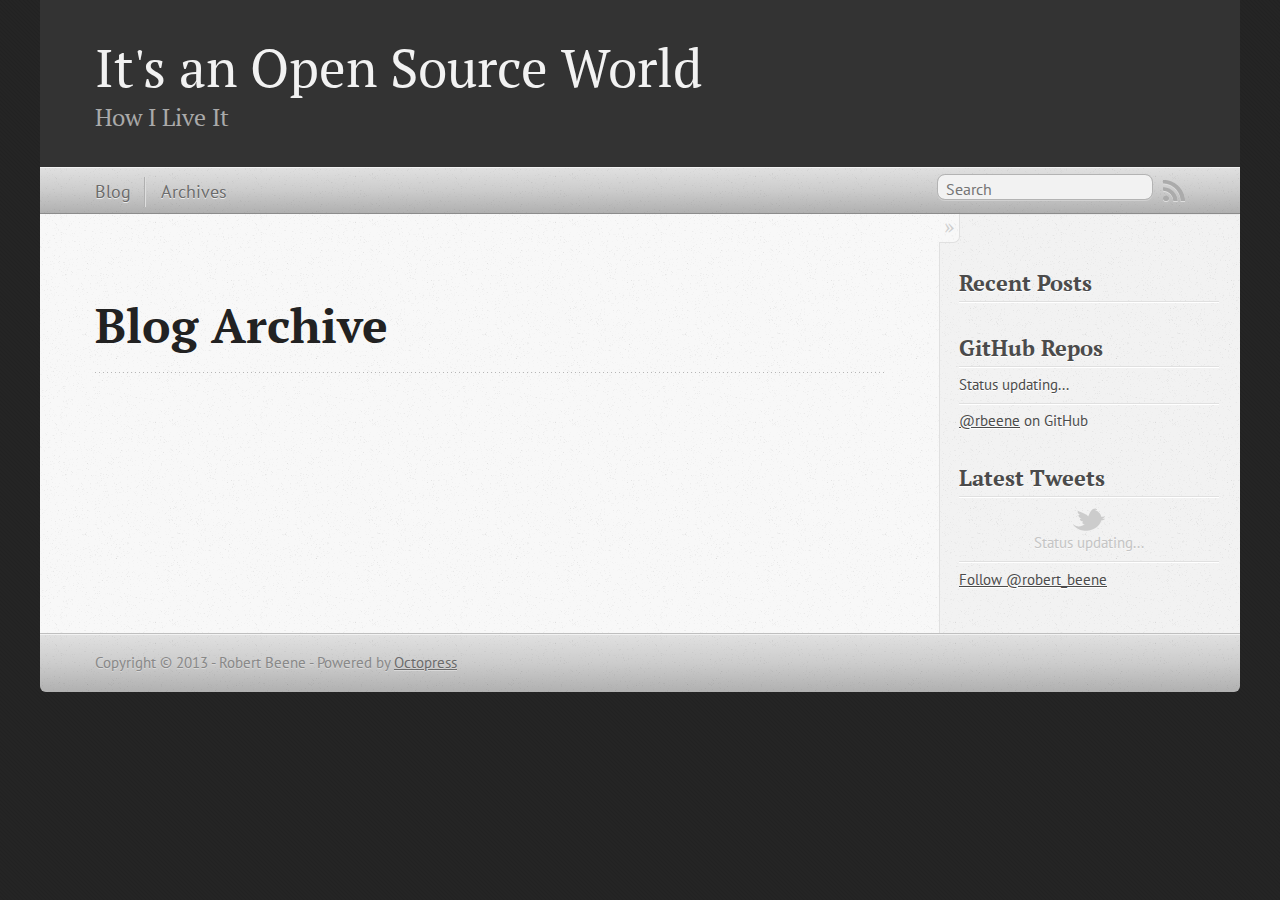
==== blog/archives/index.html @ 88285ac6 "Site updated at 2013-01-13 03:24:24 UTC" ====
<!DOCTYPE html>
<!--[if IEMobile 7 ]><html class="no-js iem7"><![endif]-->
<!--[if lt IE 9]><html class="no-js lte-ie8"><![endif]-->
<!--[if (gt IE 8)|(gt IEMobile 7)|!(IEMobile)|!(IE)]><!--><html class="no-js" lang="en"><!--<![endif]-->
<head>
  <meta charset="utf-8">
  <title>Blog Archive - It's an Open Source World</title>
  <meta name="author" content="Robert Beene">

  
  <meta name="description" content="Blog Archive Recent Posts GitHub Repos Status updating... @rbeene on GitHub $.domReady(function(){ if (!window.jXHR){ var jxhr = document. &hellip;">
  

  <!-- http://t.co/dKP3o1e -->
  <meta name="HandheldFriendly" content="True">
  <meta name="MobileOptimized" content="320">
  <meta name="viewport" content="width=device-width, initial-scale=1">

  
  <link rel="canonical" href="http://rbeene.github.com/blog/archives/">
  <link href="/favicon.png" rel="icon">
  <link href="/stylesheets/screen.css" media="screen, projection" rel="stylesheet" type="text/css">
  <script src="/javascripts/modernizr-2.0.js"></script>
  <script src="/javascripts/ender.js"></script>
  <script src="/javascripts/octopress.js" type="text/javascript"></script>
  <link href="/rbeene/atom.xml" rel="alternate" title="It's an Open Source World" type="application/atom+xml">
  <!--Fonts from Google"s Web font directory at http://google.com/webfonts -->
<link href="http://fonts.googleapis.com/css?family=PT+Serif:regular,italic,bold,bolditalic" rel="stylesheet" type="text/css">
<link href="http://fonts.googleapis.com/css?family=PT+Sans:regular,italic,bold,bolditalic" rel="stylesheet" type="text/css">

  

</head>

<body   >
  <header role="banner"><hgroup>
  <h1><a href="/">It's an Open Source World</a></h1>
  
    <h2>How I Live It</h2>
  
</hgroup>

</header>
  <nav role="navigation"><ul class="subscription" data-subscription="rss">
  <li><a href="/rbeene/atom.xml" rel="subscribe-rss" title="subscribe via RSS">RSS</a></li>
  
</ul>
  
<form action="http://google.com/search" method="get">
  <fieldset role="search">
    <input type="hidden" name="q" value="site:rbeene.github.com" />
    <input class="search" type="text" name="q" results="0" placeholder="Search"/>
  </fieldset>
</form>
  
<ul class="main-navigation">
  <li><a href="/">Blog</a></li>
  <li><a href="/blog/archives">Archives</a></li>
</ul>

</nav>
  <div id="main">
    <div id="content">
      <div>
<article role="article">
  
  <header>
    <h1 class="entry-title">Blog Archive</h1>
    
  </header>
  
  <div id="blog-archives">

</div>

  
</article>

</div>

<aside class="sidebar">
  
    <section>
  <h1>Recent Posts</h1>
  <ul id="recent_posts">
    
  </ul>
</section>

<section>
  <h1>GitHub Repos</h1>
  <ul id="gh_repos">
    <li class="loading">Status updating...</li>
  </ul>
  
  <a href="https://github.com/rbeene">@rbeene</a> on GitHub
  
  <script type="text/javascript">
    $.domReady(function(){
        if (!window.jXHR){
            var jxhr = document.createElement('script');
            jxhr.type = 'text/javascript';
            jxhr.src = '/javascripts/libs/jXHR.js';
            var s = document.getElementsByTagName('script')[0];
            s.parentNode.insertBefore(jxhr, s);
        }

        github.showRepos({
            user: 'rbeene',
            count: 5,
            skip_forks: false,
            target: '#gh_repos'
        });
    });
  </script>
  <script src="/javascripts/github.js" type="text/javascript"> </script>
</section>


<section>
  <h1>Latest Tweets</h1>
  <ul id="tweets">
    <li class="loading">Status updating...</li>
  </ul>
  <script type="text/javascript">
    $.domReady(function(){
      getTwitterFeed("robert_beene", 2, false);
    });
  </script>
  <script src="/javascripts/twitter.js" type="text/javascript"> </script>
  
    <a href="http://twitter.com/robert_beene" class="twitter-follow-button" data-show-count="false">Follow @robert_beene</a>
  
</section>





  
</aside>


    </div>
  </div>
  <footer role="contentinfo"><p>
  Copyright &copy; 2013 - Robert Beene -
  <span class="credit">Powered by <a href="http://octopress.org">Octopress</a></span>
</p>

</footer>
  







  <script type="text/javascript">
    (function(){
      var twitterWidgets = document.createElement('script');
      twitterWidgets.type = 'text/javascript';
      twitterWidgets.async = true;
      twitterWidgets.src = 'http://platform.twitter.com/widgets.js';
      document.getElementsByTagName('head')[0].appendChild(twitterWidgets);
    })();
  </script>





</body>
</html>
---- stylesheets/screen.css ----
html,body,div,span,applet,object,iframe,h1,h2,h3,h4,h5,h6,p,blockquote,pre,a,abbr,acronym,address,big,cite,code,del,dfn,em,img,ins,kbd,q,s,samp,small,strike,strong,sub,sup,tt,var,b,u,i,center,dl,dt,dd,ol,ul,li,fieldset,form,label,legend,table,caption,tbody,tfoot,thead,tr,th,td,article,aside,canvas,details,embed,figure,figcaption,footer,header,hgroup,menu,nav,output,ruby,section,summary,time,mark,audio,video{margin:0;padding:0;border:0;font:inherit;font-size:100%;vertical-align:baseline}html{line-height:1}ol,ul{list-style:none}table{border-collapse:collapse;border-spacing:0}caption,th,td{text-align:left;font-weight:normal;vertical-align:middle}q,blockquote{quotes:none}q:before,q:after,blockquote:before,blockquote:after{content:"";content:none}a img{border:none}article,aside,details,figcaption,figure,footer,header,hgroup,menu,nav,section,summary{display:block}article,aside,details,figcaption,figure,footer,header,hgroup,menu,nav,section,summary{display:block}a{color:#1863a1}a:visited{color:#751590}a:focus{color:#0181eb}a:hover{color:#0181eb}a:active{color:#01579f}aside.sidebar a{color:#1863a1}aside.sidebar a:focus{color:#0181eb}aside.sidebar a:hover{color:#0181eb}aside.sidebar a:active{color:#01579f}a{-webkit-transition:color 0.3s;-moz-transition:color 0.3s;-o-transition:color 0.3s;transition:color 0.3s}html{background:#252525 url('/images/line-tile.png?1358047314') top left}body>div{background:#f2f2f2 url('/images/noise.png?1358047314') top left;border-bottom:1px solid #bfbfbf}body>div>div{background:#f8f8f8 url('/images/noise.png?1358047314') top left;border-right:1px solid #e0e0e0}.heading,body>header h1,h1,h2,h3,h4,h5,h6{font-family:"PT Serif","Georgia","Helvetica Neue",Arial,sans-serif}.sans,body>header h2,article header p.meta,article>footer,#content .blog-index footer,html .gist .gist-file .gist-meta,#blog-archives a.category,#blog-archives time,aside.sidebar section,body>footer{font-family:"PT Sans","Helvetica Neue",Arial,sans-serif}.serif,body,#content .blog-index a[rel=full-article]{font-family:"PT Serif",Georgia,Times,"Times New Roman",serif}.mono,pre,code,tt,p code,li code{font-family:Menlo,Monaco,"Andale Mono","lucida console","Courier New",monospace}body>header h1{font-size:2.2em;font-family:"PT Serif","Georgia","Helvetica Neue",Arial,sans-serif;font-weight:normal;line-height:1.2em;margin-bottom:0.6667em}body>header h2{font-family:"PT Serif","Georgia","Helvetica Neue",Arial,sans-serif}body{line-height:1.5em;color:#222}h1{font-size:2.2em;line-height:1.2em}@media only screen and (min-width: 992px){body{font-size:1.15em}h1{font-size:2.6em;line-height:1.2em}}h1,h2,h3,h4,h5,h6{text-rendering:optimizelegibility;margin-bottom:1em;font-weight:bold}h2,section h1{font-size:1.5em}h3,section h2,section section h1{font-size:1.3em}h4,section h3,section section h2,section section section h1{font-size:1em}h5,section h4,section section h3{font-size:.9em}h6,section h5,section section h4,section section section h3{font-size:.8em}p,blockquote,ul,ol{margin-bottom:1.5em}ul{list-style-type:disc}ul ul{list-style-type:circle;margin-bottom:0px}ul ul ul{list-style-type:square;margin-bottom:0px}ol{list-style-type:decimal}ol ol{list-style-type:lower-alpha;margin-bottom:0px}ol ol ol{list-style-type:lower-roman;margin-bottom:0px}ul,ul ul,ul ol,ol,ol ul,ol ol{margin-left:1.3em}strong{font-weight:bold}em{font-style:italic}sup,sub{font-size:0.8em;position:relative;display:inline-block}sup{top:-0.5em}sub{bottom:-0.5em}q{font-style:italic}q:before{content:"\201C"}q:after{content:"\201D"}em,dfn{font-style:italic}strong,dfn{font-weight:bold}del,s{text-decoration:line-through}abbr,acronym{border-bottom:1px dotted;cursor:help}sub,sup{line-height:0}hr{margin-bottom:0.2em}small{font-size:.8em}big{font-size:1.2em}blockquote{font-style:italic;position:relative;font-size:1.2em;line-height:1.5em;padding-left:1em;border-left:4px solid rgba(170,170,170,0.5)}blockquote cite{font-style:italic}blockquote cite a{color:#aaa !important;word-wrap:break-word}blockquote cite:before{content:'\2014';padding-right:.3em;padding-left:.3em;color:#aaa}@media only screen and (min-width: 992px){blockquote{padding-left:1.5em;border-left-width:4px}}.pullquote-right:before,.pullquote-left:before{padding:0;border:none;content:attr(data-pullquote);float:right;width:45%;margin:.5em 0 1em 1.5em;position:relative;top:7px;font-size:1.4em;line-height:1.45em}.pullquote-left:before{float:left;margin:.5em 1.5em 1em 0}.force-wrap,article a,aside.sidebar a{white-space:-moz-pre-wrap;white-space:-pre-wrap;white-space:-o-pre-wrap;white-space:pre-wrap;word-wrap:break-word}.group,body>header,body>nav,body>footer,body #content>article,body #content>div>article,body #content>div>section,body div.pagination,aside.sidebar,#main,#content,.sidebar{*zoom:1}.group:after,body>header:after,body>nav:after,body>footer:after,body #content>article:after,body #content>div>article:after,body #content>div>section:after,body div.pagination:after,aside.sidebar:after,#main:after,#content:after,.sidebar:after{content:"";display:table;clear:both}body{-webkit-text-size-adjust:none;max-width:1200px;position:relative;margin:0 auto}body>header,body>nav,body>footer,body #content>article,body #content>div>article,body #content>div>section{padding-left:18px;padding-right:18px}@media only screen and (min-width: 480px){body>header,body>nav,body>footer,body #content>article,body #content>div>article,body #content>div>section{padding-left:25px;padding-right:25px}}@media only screen and (min-width: 768px){body>header,body>nav,body>footer,body #content>article,body #content>div>article,body #content>div>section{padding-left:35px;padding-right:35px}}@media only screen and (min-width: 992px){body>header,body>nav,body>footer,body #content>article,body #content>div>article,body #content>div>section{padding-left:55px;padding-right:55px}}body div.pagination{margin-left:18px;margin-right:18px}@media only screen and (min-width: 480px){body div.pagination{margin-left:25px;margin-right:25px}}@media only screen and (min-width: 768px){body div.pagination{margin-left:35px;margin-right:35px}}@media only screen and (min-width: 992px){body div.pagination{margin-left:55px;margin-right:55px}}body>header{font-size:1em;padding-top:1.5em;padding-bottom:1.5em}#content{overflow:hidden}#content>div,#content>article{width:100%}aside.sidebar{float:none;padding:0 18px 1px;background-color:#f7f7f7;border-top:1px solid #e0e0e0}.flex-content,article img,article video,article .flash-video,aside.sidebar img{max-width:100%;height:auto}.basic-alignment.left,article img.left,article video.left,article .left.flash-video,aside.sidebar img.left{float:left;margin-right:1.5em}.basic-alignment.right,article img.right,article video.right,article .right.flash-video,aside.sidebar img.right{float:right;margin-left:1.5em}.basic-alignment.center,article img.center,article video.center,article .center.flash-video,aside.sidebar img.center{display:block;margin:0 auto 1.5em}.basic-alignment.left,article img.left,article video.left,article .left.flash-video,aside.sidebar img.left,.basic-alignment.right,article img.right,article video.right,article .right.flash-video,aside.sidebar img.right{margin-bottom:.8em}.toggle-sidebar,.no-sidebar .toggle-sidebar{display:none}@media only screen and (min-width: 750px){body.sidebar-footer aside.sidebar{float:none;width:auto;clear:left;margin:0;padding:0 35px 1px;background-color:#f7f7f7;border-top:1px solid #eaeaea}body.sidebar-footer aside.sidebar section.odd,body.sidebar-footer aside.sidebar section.even{float:left;width:48%}body.sidebar-footer aside.sidebar section.odd{margin-left:0}body.sidebar-footer aside.sidebar section.even{margin-left:4%}body.sidebar-footer aside.sidebar.thirds section{width:30%;margin-left:5%}body.sidebar-footer aside.sidebar.thirds section.first{margin-left:0;clear:both}}body.sidebar-footer #content{margin-right:0px}body.sidebar-footer .toggle-sidebar{display:none}@media only screen and (min-width: 550px){body>header{font-size:1em}}@media only screen and (min-width: 750px){aside.sidebar{float:none;width:auto;clear:left;margin:0;padding:0 35px 1px;background-color:#f7f7f7;border-top:1px solid #eaeaea}aside.sidebar section.odd,aside.sidebar section.even{float:left;width:48%}aside.sidebar section.odd{margin-left:0}aside.sidebar section.even{margin-left:4%}aside.sidebar.thirds section{width:30%;margin-left:5%}aside.sidebar.thirds section.first{margin-left:0;clear:both}}@media only screen and (min-width: 768px){body{-webkit-text-size-adjust:auto}body>header{font-size:1.2em}#main{padding:0;margin:0 auto}#content{overflow:visible;margin-right:240px;position:relative}.no-sidebar #content{margin-right:0;border-right:0}.collapse-sidebar #content{margin-right:20px}#content>div,#content>article{padding-top:17.5px;padding-bottom:17.5px;float:left}aside.sidebar{width:210px;padding:0 15px 15px;background:none;clear:none;float:left;margin:0 -100% 0 0}aside.sidebar section{width:auto;margin-left:0}aside.sidebar section.odd,aside.sidebar section.even{float:none;width:auto;margin-left:0}.collapse-sidebar aside.sidebar{float:none;width:auto;clear:left;margin:0;padding:0 35px 1px;background-color:#f7f7f7;border-top:1px solid #eaeaea}.collapse-sidebar aside.sidebar section.odd,.collapse-sidebar aside.sidebar section.even{float:left;width:48%}.collapse-sidebar aside.sidebar section.odd{margin-left:0}.collapse-sidebar aside.sidebar section.even{margin-left:4%}.collapse-sidebar aside.sidebar.thirds section{width:30%;margin-left:5%}.collapse-sidebar aside.sidebar.thirds section.first{margin-left:0;clear:both}}@media only screen and (min-width: 992px){body>header{font-size:1.3em}#content{margin-right:300px}#content>div,#content>article{padding-top:27.5px;padding-bottom:27.5px}aside.sidebar{width:260px;padding:1.2em 20px 20px}.collapse-sidebar aside.sidebar{padding-left:55px;padding-right:55px}}@media only screen and (min-width: 768px){ul,ol{margin-left:0}}body>header{background:#333}body>header h1{display:inline-block;margin:0}body>header h1 a,body>header h1 a:visited,body>header h1 a:hover{color:#f2f2f2;text-decoration:none}body>header h2{margin:.2em 0 0;font-size:1em;color:#aaa;font-weight:normal}body>nav{position:relative;background-color:#ccc;background:url('/images/noise.png?1358047314'),-webkit-gradient(linear, 50% 0%, 50% 100%, color-stop(0%, #e0e0e0), color-stop(50%, #cccccc), color-stop(100%, #b0b0b0));background:url('/images/noise.png?1358047314'),-webkit-linear-gradient(#e0e0e0,#cccccc,#b0b0b0);background:url('/images/noise.png?1358047314'),-moz-linear-gradient(#e0e0e0,#cccccc,#b0b0b0);background:url('/images/noise.png?1358047314'),-o-linear-gradient(#e0e0e0,#cccccc,#b0b0b0);background:url('/images/noise.png?1358047314'),linear-gradient(#e0e0e0,#cccccc,#b0b0b0);border-top:1px solid #f2f2f2;border-bottom:1px solid #8c8c8c;padding-top:.35em;padding-bottom:.35em}body>nav form{-webkit-background-clip:padding;-moz-background-clip:padding;background-clip:padding-box;margin:0;padding:0}body>nav form .search{padding:.3em .5em 0;font-size:.85em;font-family:"PT Sans","Helvetica Neue",Arial,sans-serif;line-height:1.1em;width:95%;-webkit-border-radius:0.5em;-moz-border-radius:0.5em;-ms-border-radius:0.5em;-o-border-radius:0.5em;border-radius:0.5em;-webkit-background-clip:padding;-moz-background-clip:padding;background-clip:padding-box;-webkit-box-shadow:#d1d1d1 0 1px;-moz-box-shadow:#d1d1d1 0 1px;box-shadow:#d1d1d1 0 1px;background-color:#f2f2f2;border:1px solid #b3b3b3;color:#888}body>nav form .search:focus{color:#444;border-color:#80b1df;-webkit-box-shadow:#80b1df 0 0 4px,#80b1df 0 0 3px inset;-moz-box-shadow:#80b1df 0 0 4px,#80b1df 0 0 3px inset;box-shadow:#80b1df 0 0 4px,#80b1df 0 0 3px inset;background-color:#fff;outline:none}body>nav fieldset[role=search]{float:right;width:48%}body>nav fieldset.mobile-nav{float:left;width:48%}body>nav fieldset.mobile-nav select{width:100%;font-size:.8em;border:1px solid #888}body>nav ul{display:none}@media only screen and (min-width: 550px){body>nav{font-size:.9em}body>nav ul{margin:0;padding:0;border:0;overflow:hidden;*zoom:1;float:left;display:block;padding-top:.15em}body>nav ul li{list-style-image:none;list-style-type:none;margin-left:0;white-space:nowrap;display:inline;float:left;padding-left:0;padding-right:0}body>nav ul li:first-child,body>nav ul li.first{padding-left:0}body>nav ul li:last-child{padding-right:0}body>nav ul li.last{padding-right:0}body>nav ul.subscription{margin-left:.8em;float:right}body>nav ul.subscription li:last-child a{padding-right:0}body>nav ul li{margin:0}body>nav a{color:#6b6b6b;font-family:"PT Sans","Helvetica Neue",Arial,sans-serif;text-shadow:#ebebeb 0 1px;float:left;text-decoration:none;font-size:1.1em;padding:.1em 0;line-height:1.5em}body>nav a:visited{color:#6b6b6b}body>nav a:hover{color:#2b2b2b}body>nav li+li{border-left:1px solid #b0b0b0;margin-left:.8em}body>nav li+li a{padding-left:.8em;border-left:1px solid #dedede}body>nav form{float:right;text-align:left;padding-left:.8em;width:175px}body>nav form .search{width:93%;font-size:.95em;line-height:1.2em}body>nav ul[data-subscription$=email]+form{width:97px}body>nav ul[data-subscription$=email]+form .search{width:91%}body>nav fieldset.mobile-nav{display:none}body>nav fieldset[role=search]{width:99%}}@media only screen and (min-width: 992px){body>nav form{width:215px}body>nav ul[data-subscription$=email]+form{width:147px}}.no-placeholder body>nav .search{background:#f2f2f2 url('/images/search.png?1358047314') 0.3em 0.25em no-repeat;text-indent:1.3em}@media only screen and (min-width: 550px){.maskImage body>nav ul[data-subscription$=email]+form{width:123px}}@media only screen and (min-width: 992px){.maskImage body>nav ul[data-subscription$=email]+form{width:173px}}.maskImage ul.subscription{position:relative;top:.2em}.maskImage ul.subscription li,.maskImage ul.subscription a{border:0;padding:0}.maskImage a[rel=subscribe-rss]{position:relative;top:0px;text-indent:-999999em;background-color:#dedede;border:0;padding:0}.maskImage a[rel=subscribe-rss],.maskImage a[rel=subscribe-rss]:after{-webkit-mask-image:url('/images/rss.png?1358047314');-moz-mask-image:url('/images/rss.png?1358047314');-ms-mask-image:url('/images/rss.png?1358047314');-o-mask-image:url('/images/rss.png?1358047314');mask-image:url('/images/rss.png?1358047314');-webkit-mask-repeat:no-repeat;-moz-mask-repeat:no-repeat;-ms-mask-repeat:no-repeat;-o-mask-repeat:no-repeat;mask-repeat:no-repeat;width:22px;height:22px}.maskImage a[rel=subscribe-rss]:after{content:"";position:absolute;top:-1px;left:0;background-color:#ababab}.maskImage a[rel=subscribe-rss]:hover:after{background-color:#9e9e9e}.maskImage a[rel=subscribe-email]{position:relative;top:0px;text-indent:-999999em;background-color:#dedede;border:0;padding:0}.maskImage a[rel=subscribe-email],.maskImage a[rel=subscribe-email]:after{-webkit-mask-image:url('/images/email.png?1358047314');-moz-mask-image:url('/images/email.png?1358047314');-ms-mask-image:url('/images/email.png?1358047314');-o-mask-image:url('/images/email.png?1358047314');mask-image:url('/images/email.png?1358047314');-webkit-mask-repeat:no-repeat;-moz-mask-repeat:no-repeat;-ms-mask-repeat:no-repeat;-o-mask-repeat:no-repeat;mask-repeat:no-repeat;width:28px;height:22px}.maskImage a[rel=subscribe-email]:after{content:"";position:absolute;top:-1px;left:0;background-color:#ababab}.maskImage a[rel=subscribe-email]:hover:after{background-color:#9e9e9e}article{padding-top:1em}article header{position:relative;padding-top:2em;padding-bottom:1em;margin-bottom:1em;background:url('[data-uri]') bottom left repeat-x}article header h1{margin:0}article header h1 a{text-decoration:none}article header h1 a:hover{text-decoration:underline}article header p{font-size:.9em;color:#aaa;margin:0}article header p.meta{text-transform:uppercase;position:absolute;top:0}@media only screen and (min-width: 768px){article header{margin-bottom:1.5em;padding-bottom:1em;background:url('[data-uri]') bottom left repeat-x}}article h2{padding-top:0.8em;background:url('[data-uri]') top left repeat-x}.entry-content article h2:first-child,article header+h2{padding-top:0}article h2:first-child,article header+h2{background:none}article .feature{padding-top:.5em;margin-bottom:1em;padding-bottom:1em;background:url('[data-uri]') bottom left repeat-x;font-size:2.0em;font-style:italic;line-height:1.3em}article img,article video,article .flash-video{-webkit-border-radius:0.3em;-moz-border-radius:0.3em;-ms-border-radius:0.3em;-o-border-radius:0.3em;border-radius:0.3em;-webkit-box-shadow:rgba(0,0,0,0.15) 0 1px 4px;-moz-box-shadow:rgba(0,0,0,0.15) 0 1px 4px;box-shadow:rgba(0,0,0,0.15) 0 1px 4px;-webkit-box-sizing:border-box;-moz-box-sizing:border-box;box-sizing:border-box;border:#fff 0.5em solid}article video,article .flash-video{margin:0 auto 1.5em}article video{display:block;width:100%}article .flash-video>div{position:relative;display:block;padding-bottom:56.25%;padding-top:1px;height:0;overflow:hidden}article .flash-video>div iframe,article .flash-video>div object,article .flash-video>div embed{position:absolute;top:0;left:0;width:100%;height:100%}article>footer{padding-bottom:2.5em;margin-top:2em}article>footer p.meta{margin-bottom:.8em;font-size:.85em;clear:both;overflow:hidden}.blog-index article+article{background:url('[data-uri]') top left repeat-x}#content .blog-index{padding-top:0;padding-bottom:0}#content .blog-index article{padding-top:2em}#content .blog-index article header{background:none;padding-bottom:0}#content .blog-index article h1{font-size:2.2em}#content .blog-index article h1 a{color:inherit}#content .blog-index article h1 a:hover{color:#0181eb}#content .blog-index a[rel=full-article]{background:#ebebeb;display:inline-block;padding:.4em .8em;margin-right:.5em;text-decoration:none;color:#666;-webkit-transition:background-color 0.5s;-moz-transition:background-color 0.5s;-o-transition:background-color 0.5s;transition:background-color 0.5s}#content .blog-index a[rel=full-article]:hover{background:#0181eb;text-shadow:none;color:#f8f8f8}#content .blog-index footer{margin-top:1em}.separator,article>footer .byline+time:before,article>footer time+time:before,article>footer .comments:before,article>footer .byline ~ .categories:before{content:"\2022 ";padding:0 .4em 0 .2em;display:inline-block}#content div.pagination{text-align:center;font-size:.95em;position:relative;background:url('[data-uri]') top left repeat-x;padding-top:1.5em;padding-bottom:1.5em}#content div.pagination a{text-decoration:none;color:#aaa}#content div.pagination a.prev{position:absolute;left:0}#content div.pagination a.next{position:absolute;right:0}#content div.pagination a:hover{color:#0181eb}#content div.pagination a[href*=archive]:before,#content div.pagination a[href*=archive]:after{content:'\2014';padding:0 .3em}p.meta+.sharing{padding-top:1em;padding-left:0;background:url('[data-uri]') top left repeat-x}#fb-root{display:none}.highlight,html .gist .gist-file .gist-syntax .gist-highlight{border:1px solid #05232b !important}.highlight table td.code,html .gist .gist-file .gist-syntax .gist-highlight table td.code{width:100%}.highlight .line-numbers,html .gist .gist-file .gist-syntax .highlight .line_numbers{text-align:right;font-size:13px;line-height:1.45em;background:#073642 url('/images/noise.png?1358047314') top left !important;border-right:1px solid #00232c !important;-webkit-box-shadow:#083e4b -1px 0 inset;-moz-box-shadow:#083e4b -1px 0 inset;box-shadow:#083e4b -1px 0 inset;text-shadow:#021014 0 -1px;padding:.8em !important;-webkit-border-radius:0;-moz-border-radius:0;-ms-border-radius:0;-o-border-radius:0;border-radius:0}.highlight .line-numbers span,html .gist .gist-file .gist-syntax .highlight .line_numbers span{color:#586e75 !important}figure.code,.gist-file,pre{-webkit-box-shadow:rgba(0,0,0,0.06) 0 0 10px;-moz-box-shadow:rgba(0,0,0,0.06) 0 0 10px;box-shadow:rgba(0,0,0,0.06) 0 0 10px}figure.code .highlight pre,.gist-file .highlight pre,pre .highlight pre{-webkit-box-shadow:none;-moz-box-shadow:none;box-shadow:none}.gist .highlight *::-moz-selection,figure.code .highlight *::-moz-selection{background:#386774;color:inherit;text-shadow:#002b36 0 1px}.gist .highlight *::-webkit-selection,figure.code .highlight *::-webkit-selection{background:#386774;color:inherit;text-shadow:#002b36 0 1px}.gist .highlight *::selection,figure.code .highlight *::selection{background:#386774;color:inherit;text-shadow:#002b36 0 1px}html .gist .gist-file{margin-bottom:1.8em;position:relative;border:none;padding-top:26px !important}html .gist .gist-file .highlight{margin-bottom:0}html .gist .gist-file .gist-syntax{border-bottom:0 !important;background:none !important}html .gist .gist-file .gist-syntax .gist-highlight{background:#002b36 !important}html .gist .gist-file .gist-syntax .highlight pre{padding:0}html .gist .gist-file .gist-meta{padding:.6em 0.8em;border:1px solid #083e4b !important;color:#586e75;font-size:.7em !important;background:#073642 url('/images/noise.png?1358047314') top left;line-height:1.5em}html .gist .gist-file .gist-meta a{color:#75878b !important;text-decoration:none}html .gist .gist-file .gist-meta a:hover{text-decoration:underline}html .gist .gist-file .gist-meta a:hover{color:#93a1a1 !important}html .gist .gist-file .gist-meta a[href*='#file']{position:absolute;top:0;left:0;right:-10px;color:#474747 !important}html .gist .gist-file .gist-meta a[href*='#file']:hover{color:#1863a1 !important}html .gist .gist-file .gist-meta a[href*=raw]{top:.4em}pre{background:#002b36 url('/images/noise.png?1358047314') top left;-webkit-border-radius:0.4em;-moz-border-radius:0.4em;-ms-border-radius:0.4em;-o-border-radius:0.4em;border-radius:0.4em;border:1px solid #05232b;line-height:1.45em;font-size:13px;margin-bottom:2.1em;padding:.8em 1em;color:#93a1a1;overflow:auto}h3.filename+pre{-moz-border-radius-topleft:0px;-webkit-border-top-left-radius:0px;border-top-left-radius:0px;-moz-border-radius-topright:0px;-webkit-border-top-right-radius:0px;border-top-right-radius:0px}p code,li code{display:inline-block;white-space:no-wrap;background:#fff;font-size:.8em;line-height:1.5em;color:#555;border:1px solid #ddd;-webkit-border-radius:0.4em;-moz-border-radius:0.4em;-ms-border-radius:0.4em;-o-border-radius:0.4em;border-radius:0.4em;padding:0 .3em;margin:-1px 0}p pre code,li pre code{font-size:1em !important;background:none;border:none}.pre-code,html .gist .gist-file .gist-syntax .highlight pre,.highlight code{font-family:Menlo,Monaco,"Andale Mono","lucida console","Courier New",monospace !important;overflow:scroll;overflow-y:hidden;display:block;padding:.8em;overflow-x:auto;line-height:1.45em;background:#002b36 url('/images/noise.png?1358047314') top left !important;color:#93a1a1 !important}.pre-code span,html .gist .gist-file .gist-syntax .highlight pre span,.highlight code span{color:#93a1a1 !important}.pre-code span,html .gist .gist-file .gist-syntax .highlight pre span,.highlight code span{font-style:normal !important;font-weight:normal !important}.pre-code .c,html .gist .gist-file .gist-syntax .highlight pre .c,.highlight code .c{color:#586e75 !important;font-style:italic !important}.pre-code .cm,html .gist .gist-file .gist-syntax .highlight pre .cm,.highlight code .cm{color:#586e75 !important;font-style:italic !important}.pre-code .cp,html .gist .gist-file .gist-syntax .highlight pre .cp,.highlight code .cp{color:#586e75 !important;font-style:italic !important}.pre-code .c1,html .gist .gist-file .gist-syntax .highlight pre .c1,.highlight code .c1{color:#586e75 !important;font-style:italic !important}.pre-code .cs,html .gist .gist-file .gist-syntax .highlight pre .cs,.highlight code .cs{color:#586e75 !important;font-weight:bold !important;font-style:italic !important}.pre-code .err,html .gist .gist-file .gist-syntax .highlight pre .err,.highlight code .err{color:#dc322f !important;background:none !important}.pre-code .k,html .gist .gist-file .gist-syntax .highlight pre .k,.highlight code .k{color:#cb4b16 !important}.pre-code .o,html .gist .gist-file .gist-syntax .highlight pre .o,.highlight code .o{color:#93a1a1 !important;font-weight:bold !important}.pre-code .p,html .gist .gist-file .gist-syntax .highlight pre .p,.highlight code .p{color:#93a1a1 !important}.pre-code .ow,html .gist .gist-file .gist-syntax .highlight pre .ow,.highlight code .ow{color:#2aa198 !important;font-weight:bold !important}.pre-code .gd,html .gist .gist-file .gist-syntax .highlight pre .gd,.highlight code .gd{color:#93a1a1 !important;background-color:#372c34 !important;display:inline-block}.pre-code .gd .x,html .gist .gist-file .gist-syntax .highlight pre .gd .x,.highlight code .gd .x{color:#93a1a1 !important;background-color:#4d2d33 !important;display:inline-block}.pre-code .ge,html .gist .gist-file .gist-syntax .highlight pre .ge,.highlight code .ge{color:#93a1a1 !important;font-style:italic !important}.pre-code .gh,html .gist .gist-file .gist-syntax .highlight pre .gh,.highlight code .gh{color:#586e75 !important}.pre-code .gi,html .gist .gist-file .gist-syntax .highlight pre .gi,.highlight code .gi{color:#93a1a1 !important;background-color:#1a412b !important;display:inline-block}.pre-code .gi .x,html .gist .gist-file .gist-syntax .highlight pre .gi .x,.highlight code .gi .x{color:#93a1a1 !important;background-color:#355720 !important;display:inline-block}.pre-code .gs,html .gist .gist-file .gist-syntax .highlight pre .gs,.highlight code .gs{color:#93a1a1 !important;font-weight:bold !important}.pre-code .gu,html .gist .gist-file .gist-syntax .highlight pre .gu,.highlight code .gu{color:#6c71c4 !important}.pre-code .kc,html .gist .gist-file .gist-syntax .highlight pre .kc,.highlight code .kc{color:#859900 !important;font-weight:bold !important}.pre-code .kd,html .gist .gist-file .gist-syntax .highlight pre .kd,.highlight code .kd{color:#268bd2 !important}.pre-code .kp,html .gist .gist-file .gist-syntax .highlight pre .kp,.highlight code .kp{color:#cb4b16 !important;font-weight:bold !important}.pre-code .kr,html .gist .gist-file .gist-syntax .highlight pre .kr,.highlight code .kr{color:#d33682 !important;font-weight:bold !important}.pre-code .kt,html .gist .gist-file .gist-syntax .highlight pre .kt,.highlight code .kt{color:#2aa198 !important}.pre-code .n,html .gist .gist-file .gist-syntax .highlight pre .n,.highlight code .n{color:#268bd2 !important}.pre-code .na,html .gist .gist-file .gist-syntax .highlight pre .na,.highlight code .na{color:#268bd2 !important}.pre-code .nb,html .gist .gist-file .gist-syntax .highlight pre .nb,.highlight code .nb{color:#859900 !important}.pre-code .nc,html .gist .gist-file .gist-syntax .highlight pre .nc,.highlight code .nc{color:#d33682 !important}.pre-code .no,html .gist .gist-file .gist-syntax .highlight pre .no,.highlight code .no{color:#b58900 !important}.pre-code .nl,html .gist .gist-file .gist-syntax .highlight pre .nl,.highlight code .nl{color:#859900 !important}.pre-code .ne,html .gist .gist-file .gist-syntax .highlight pre .ne,.highlight code .ne{color:#268bd2 !important;font-weight:bold !important}.pre-code .nf,html .gist .gist-file .gist-syntax .highlight pre .nf,.highlight code .nf{color:#268bd2 !important;font-weight:bold !important}.pre-code .nn,html .gist .gist-file .gist-syntax .highlight pre .nn,.highlight code .nn{color:#b58900 !important}.pre-code .nt,html .gist .gist-file .gist-syntax .highlight pre .nt,.highlight code .nt{color:#268bd2 !important;font-weight:bold !important}.pre-code .nx,html .gist .gist-file .gist-syntax .highlight pre .nx,.highlight code .nx{color:#b58900 !important}.pre-code .vg,html .gist .gist-file .gist-syntax .highlight pre .vg,.highlight code .vg{color:#268bd2 !important}.pre-code .vi,html .gist .gist-file .gist-syntax .highlight pre .vi,.highlight code .vi{color:#268bd2 !important}.pre-code .nv,html .gist .gist-file .gist-syntax .highlight pre .nv,.highlight code .nv{color:#268bd2 !important}.pre-code .mf,html .gist .gist-file .gist-syntax .highlight pre .mf,.highlight code .mf{color:#2aa198 !important}.pre-code .m,html .gist .gist-file .gist-syntax .highlight pre .m,.highlight code .m{color:#2aa198 !important}.pre-code .mh,html .gist .gist-file .gist-syntax .highlight pre .mh,.highlight code .mh{color:#2aa198 !important}.pre-code .mi,html .gist .gist-file .gist-syntax .highlight pre .mi,.highlight code .mi{color:#2aa198 !important}.pre-code .s,html .gist .gist-file .gist-syntax .highlight pre .s,.highlight code .s{color:#2aa198 !important}.pre-code .sd,html .gist .gist-file .gist-syntax .highlight pre .sd,.highlight code .sd{color:#2aa198 !important}.pre-code .s2,html .gist .gist-file .gist-syntax .highlight pre .s2,.highlight code .s2{color:#2aa198 !important}.pre-code .se,html .gist .gist-file .gist-syntax .highlight pre .se,.highlight code .se{color:#dc322f !important}.pre-code .si,html .gist .gist-file .gist-syntax .highlight pre .si,.highlight code .si{color:#268bd2 !important}.pre-code .sr,html .gist .gist-file .gist-syntax .highlight pre .sr,.highlight code .sr{color:#2aa198 !important}.pre-code .s1,html .gist .gist-file .gist-syntax .highlight pre .s1,.highlight code .s1{color:#2aa198 !important}.pre-code div .gd,html .gist .gist-file .gist-syntax .highlight pre div .gd,.highlight code div .gd,.pre-code div .gd .x,html .gist .gist-file .gist-syntax .highlight pre div .gd .x,.highlight code div .gd .x,.pre-code div .gi,html .gist .gist-file .gist-syntax .highlight pre div .gi,.highlight code div .gi,.pre-code div .gi .x,html .gist .gist-file .gist-syntax .highlight pre div .gi .x,.highlight code div .gi .x{display:inline-block;width:100%}.highlight,.gist-highlight{margin-bottom:1.8em;background:#002b36;overflow-y:hidden;overflow-x:auto}.highlight pre,.gist-highlight pre{background:none;-webkit-border-radius:0px;-moz-border-radius:0px;-ms-border-radius:0px;-o-border-radius:0px;border-radius:0px;border:none;padding:0;margin-bottom:0}pre::-webkit-scrollbar,.highlight::-webkit-scrollbar,.gist-highlight::-webkit-scrollbar{height:.5em;background:rgba(255,255,255,0.15)}pre::-webkit-scrollbar-thumb:horizontal,.highlight::-webkit-scrollbar-thumb:horizontal,.gist-highlight::-webkit-scrollbar-thumb:horizontal{background:rgba(255,255,255,0.2);-webkit-border-radius:4px;border-radius:4px}.highlight code{background:#000}figure.code{background:none;padding:0;border:0;margin-bottom:1.5em}figure.code pre{margin-bottom:0}figure.code figcaption{position:relative}figure.code .highlight{margin-bottom:0}.code-title,html .gist .gist-file .gist-meta a[href*='#file'],h3.filename,figure.code figcaption{text-align:center;font-size:13px;line-height:2em;text-shadow:#cbcccc 0 1px 0;color:#474747;font-weight:normal;margin-bottom:0;-moz-border-radius-topleft:5px;-webkit-border-top-left-radius:5px;border-top-left-radius:5px;-moz-border-radius-topright:5px;-webkit-border-top-right-radius:5px;border-top-right-radius:5px;font-family:"Helvetica Neue", Arial, "Lucida Grande", "Lucida Sans Unicode", Lucida, sans-serif;background:#aaa url('/images/code_bg.png?1358047314') top repeat-x;border:1px solid #565656;border-top-color:#cbcbcb;border-left-color:#a5a5a5;border-right-color:#a5a5a5;border-bottom:0}.download-source,html .gist .gist-file .gist-meta a[href*=raw],figure.code figcaption a{position:absolute;right:.8em;text-decoration:none;color:#666 !important;z-index:1;font-size:13px;text-shadow:#cbcccc 0 1px 0;padding-left:3em}.download-source:hover,html .gist .gist-file .gist-meta a[href*=raw]:hover,figure.code figcaption a:hover{text-decoration:underline}#archive #content>div,#archive #content>div>article{padding-top:0}#blog-archives{color:#aaa}#blog-archives article{padding:1em 0 1em;position:relative;background:url('[data-uri]') bottom left repeat-x}#blog-archives article:last-child{background:none}#blog-archives article footer{padding:0;margin:0}#blog-archives h1{color:#222;margin-bottom:.3em}#blog-archives h2{display:none}#blog-archives h1{font-size:1.5em}#blog-archives h1 a{text-decoration:none;color:inherit;font-weight:normal;display:inline-block}#blog-archives h1 a:hover{text-decoration:underline}#blog-archives h1 a:hover{color:#0181eb}#blog-archives a.category,#blog-archives time{color:#aaa}#blog-archives .entry-content{display:none}#blog-archives time{font-size:.9em;line-height:1.2em}#blog-archives time .month,#blog-archives time .day{display:inline-block}#blog-archives time .month{text-transform:uppercase}#blog-archives p{margin-bottom:1em}#blog-archives a,#blog-archives .entry-content a{color:inherit}#blog-archives a:hover,#blog-archives .entry-content a:hover{color:#0181eb}#blog-archives a:hover{color:#0181eb}@media only screen and (min-width: 550px){#blog-archives article{margin-left:5em}#blog-archives h2{margin-bottom:.3em;font-weight:normal;display:inline-block;position:relative;top:-1px;float:left}#blog-archives h2:first-child{padding-top:.75em}#blog-archives time{position:absolute;text-align:right;left:0em;top:1.8em}#blog-archives .year{display:none}#blog-archives article{padding-left:4.5em;padding-bottom:.7em}#blog-archives a.category{line-height:1.1em}}#content>.category article{margin-left:0;padding-left:6.8em}#content>.category .year{display:inline}.side-shadow-border,aside.sidebar section h1,aside.sidebar li{-webkit-box-shadow:#fff 0 1px;-moz-box-shadow:#fff 0 1px;box-shadow:#fff 0 1px}aside.sidebar{overflow:hidden;color:#4b4b4b;text-shadow:#fff 0 1px}aside.sidebar section{font-size:.8em;line-height:1.4em;margin-bottom:1.5em}aside.sidebar section h1{margin:1.5em 0 0;padding-bottom:.2em;border-bottom:1px solid #e0e0e0}aside.sidebar section h1+p{padding-top:.4em}aside.sidebar img{-webkit-border-radius:0.3em;-moz-border-radius:0.3em;-ms-border-radius:0.3em;-o-border-radius:0.3em;border-radius:0.3em;-webkit-box-shadow:rgba(0,0,0,0.15) 0 1px 4px;-moz-box-shadow:rgba(0,0,0,0.15) 0 1px 4px;box-shadow:rgba(0,0,0,0.15) 0 1px 4px;-webkit-box-sizing:border-box;-moz-box-sizing:border-box;box-sizing:border-box;border:#fff 0.3em solid}aside.sidebar ul{margin-bottom:0.5em;margin-left:0}aside.sidebar li{list-style:none;padding:.5em 0;margin:0;border-bottom:1px solid #e0e0e0}aside.sidebar li p:last-child{margin-bottom:0}aside.sidebar a{color:inherit;-webkit-transition:color 0.5s;-moz-transition:color 0.5s;-o-transition:color 0.5s;transition:color 0.5s}aside.sidebar:hover a{color:#1863a1}aside.sidebar:hover a:hover{color:#0181eb}.aside-alt-link,#tweets a[href*='twitter.com/search'],#pinboard_linkroll .pin-tag{color:#7e7e7e}.aside-alt-link:hover,#tweets a[href*='twitter.com/search']:hover,#pinboard_linkroll .pin-tag:hover{color:#0181eb}@media only screen and (min-width: 768px){.toggle-sidebar{outline:none;position:absolute;right:-10px;top:0;bottom:0;display:inline-block;text-decoration:none;color:#cecece;width:9px;cursor:pointer}.toggle-sidebar:hover{background:#e9e9e9;background:-webkit-gradient(linear, 0% 50%, 100% 50%, color-stop(0%, rgba(224,224,224,0.5)), color-stop(100%, rgba(224,224,224,0)));background:-webkit-linear-gradient(left, rgba(224,224,224,0.5),rgba(224,224,224,0));background:-moz-linear-gradient(left, rgba(224,224,224,0.5),rgba(224,224,224,0));background:-o-linear-gradient(left, rgba(224,224,224,0.5),rgba(224,224,224,0));background:linear-gradient(left, rgba(224,224,224,0.5),rgba(224,224,224,0))}.toggle-sidebar:after{position:absolute;right:-11px;top:0;width:20px;font-size:1.2em;line-height:1.1em;padding-bottom:.15em;-moz-border-radius-bottomright:0.3em;-webkit-border-bottom-right-radius:0.3em;border-bottom-right-radius:0.3em;text-align:center;background:#f8f8f8 url('/images/noise.png?1358047314') top left;border-bottom:1px solid #e0e0e0;border-right:1px solid #e0e0e0;content:"\00BB";text-indent:-1px}.collapse-sidebar .toggle-sidebar{text-indent:0px;right:-20px;width:19px}.collapse-sidebar .toggle-sidebar:hover{background:#e9e9e9}.collapse-sidebar .toggle-sidebar:after{border-left:1px solid #e0e0e0;text-shadow:#fff 0 1px;content:"\00AB";left:0px;right:0;text-align:center;text-indent:0;border:0;border-right-width:0;background:none}}#tweets .loading{background:url('[data-uri]') no-repeat center 0.5em;color:#c4c4c4;text-shadow:#f8f8f8 0 1px;text-align:center;padding:2.5em 0 .5em}#tweets .loading.error{background:url('[data-uri]') no-repeat center 0.5em}#tweets p{position:relative;padding-right:1em}#tweets a[href*=status]:first-child{color:#a4a4a4;float:right;padding:0 0 .1em 1em;position:relative;right:-1.3em;text-shadow:#fff 0 1px;font-size:.7em;text-decoration:none}#tweets a[href*=status]:first-child span{font-size:1.5em}#tweets a[href*=status]:first-child:hover{color:#0181eb;text-decoration:none}#tweets a[href*='twitter.com/search']{text-decoration:none}#tweets a[href*='twitter.com/search']:hover{text-decoration:underline}.googleplus h1{-moz-box-shadow:none !important;-webkit-box-shadow:none !important;-o-box-shadow:none !important;box-shadow:none !important;border-bottom:0px none !important}.googleplus a{text-decoration:none;white-space:normal !important;line-height:32px}.googleplus a img{float:left;margin-right:0.5em;border:0 none}.googleplus-hidden{position:absolute;top:-1000em;left:-1000em}#pinboard_linkroll .pin-title,#pinboard_linkroll .pin-description{display:block;margin-bottom:.5em}#pinboard_linkroll .pin-tag{text-decoration:none}#pinboard_linkroll .pin-tag:hover{text-decoration:underline}#pinboard_linkroll .pin-tag:after{content:','}#pinboard_linkroll .pin-tag:last-child:after{content:''}.delicious-posts a.delicious-link{margin-bottom:.5em;display:block}.delicious-posts p{font-size:1em}body>footer{font-size:.8em;color:#888;text-shadow:#d9d9d9 0 1px;background-color:#ccc;background:url('/images/noise.png?1358047314'),-webkit-gradient(linear, 50% 0%, 50% 100%, color-stop(0%, #e0e0e0), color-stop(50%, #cccccc), color-stop(100%, #b0b0b0));background:url('/images/noise.png?1358047314'),-webkit-linear-gradient(#e0e0e0,#cccccc,#b0b0b0);background:url('/images/noise.png?1358047314'),-moz-linear-gradient(#e0e0e0,#cccccc,#b0b0b0);background:url('/images/noise.png?1358047314'),-o-linear-gradient(#e0e0e0,#cccccc,#b0b0b0);background:url('/images/noise.png?1358047314'),linear-gradient(#e0e0e0,#cccccc,#b0b0b0);border-top:1px solid #f2f2f2;position:relative;padding-top:1em;padding-bottom:1em;margin-bottom:3em;-moz-border-radius-bottomleft:0.4em;-webkit-border-bottom-left-radius:0.4em;border-bottom-left-radius:0.4em;-moz-border-radius-bottomright:0.4em;-webkit-border-bottom-right-radius:0.4em;border-bottom-right-radius:0.4em;z-index:1}body>footer a{color:#6b6b6b}body>footer a:visited{color:#6b6b6b}body>footer a:hover{color:#484848}body>footer p:last-child{margin-bottom:0}
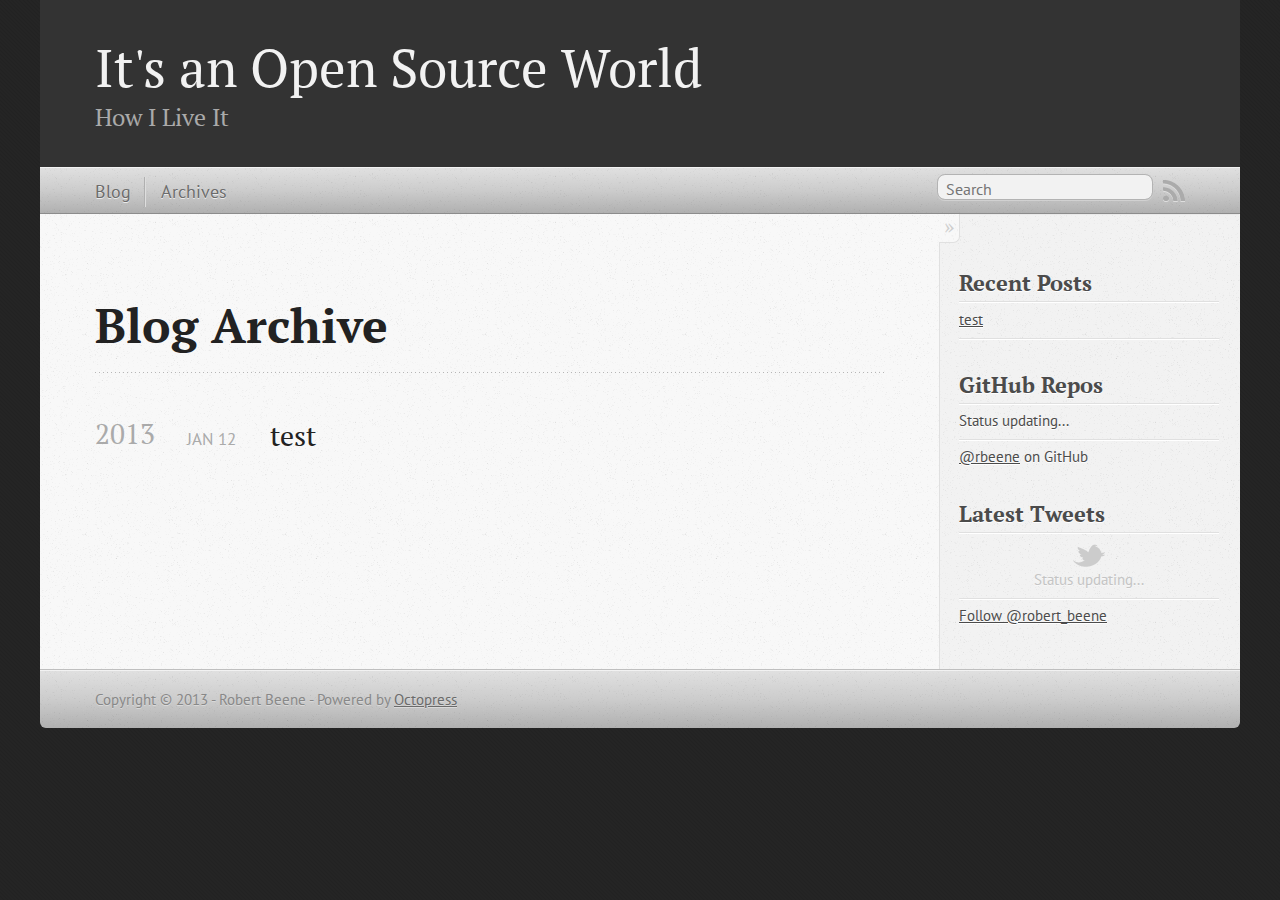
==== commit 136d6b38: "Site updated at 2013-01-13 14:24:29 UTC" ====
--- a/blog/archives/index.html
+++ b/blog/archives/index.html
@@ -9,7 +9,8 @@
   <meta name="author" content="Robert Beene">
 
   
-  <meta name="description" content="Blog Archive Recent Posts GitHub Repos Status updating... @rbeene on GitHub $.domReady(function(){ if (!window.jXHR){ var jxhr = document. &hellip;">
+  <meta name="description" content="Blog Archive 2013 test
+Jan 12 2013 Recent Posts test GitHub Repos Status updating... @rbeene on GitHub $.domReady(function(){ if (!window.jXHR){ var &hellip;">
   
 
   <!-- http://t.co/dKP3o1e -->
@@ -72,6 +73,19 @@
   
   <div id="blog-archives">
 
+
+
+  
+  <h2>2013</h2>
+
+<article>
+  
+<h1><a href="/blog/2013/01/12/test/">test</a></h1>
+<time datetime="2013-01-12T22:31:00-05:00" pubdate><span class='month'>Jan</span> <span class='day'>12</span> <span class='year'>2013</span></time>
+
+
+</article>
+
 </div>
 
   
@@ -84,6 +98,10 @@
     <section>
   <h1>Recent Posts</h1>
   <ul id="recent_posts">
+    
+      <li class="post">
+        <a href="/blog/2013/01/12/test/">test</a>
+      </li>
     
   </ul>
 </section>
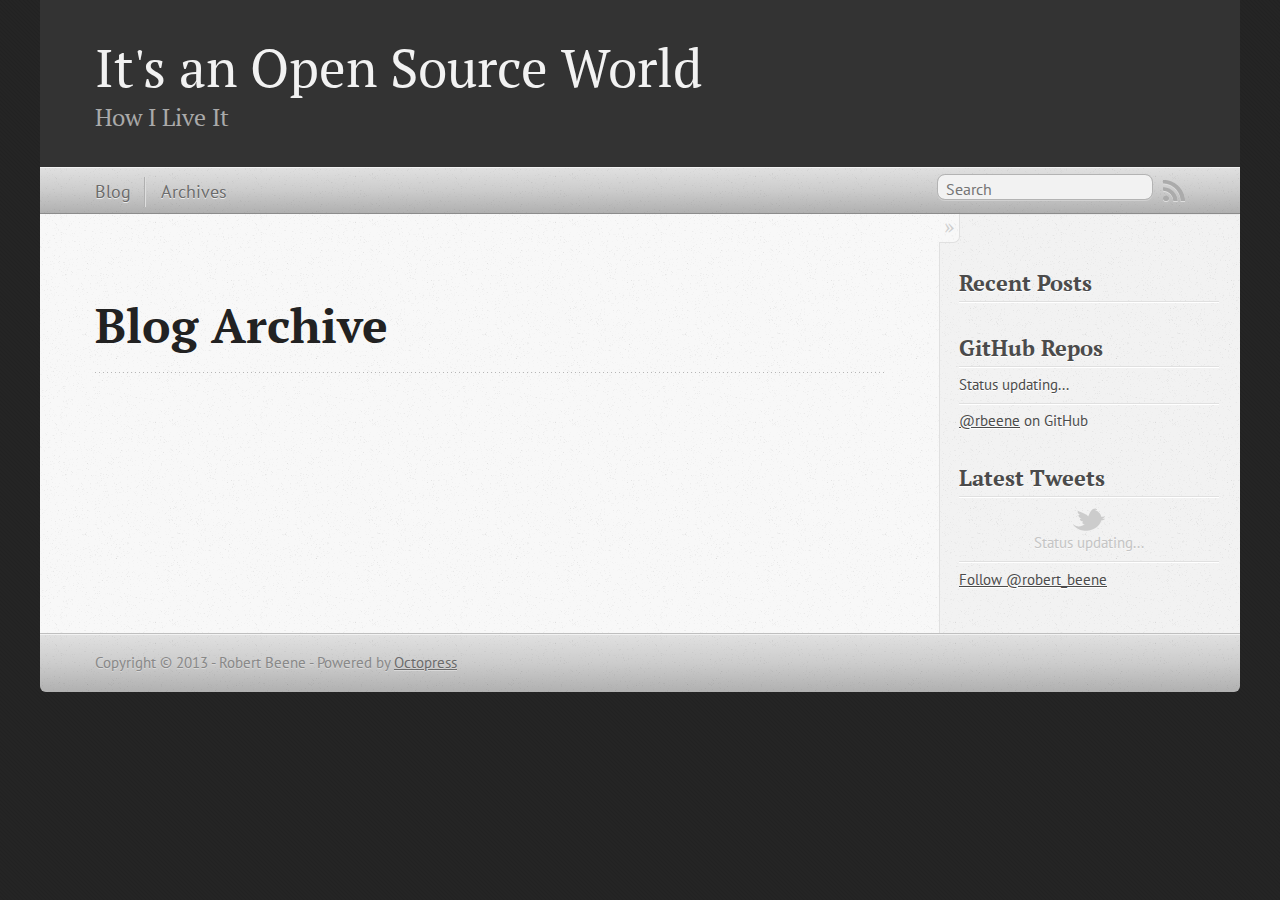
==== commit 84bf71ac: "Site updated at 2013-01-13 14:46:58 UTC" ====
--- a/blog/archives/index.html
+++ b/blog/archives/index.html
@@ -9,8 +9,7 @@
   <meta name="author" content="Robert Beene">
 
   
-  <meta name="description" content="Blog Archive 2013 test
-Jan 12 2013 Recent Posts test GitHub Repos Status updating... @rbeene on GitHub $.domReady(function(){ if (!window.jXHR){ var &hellip;">
+  <meta name="description" content="Blog Archive Recent Posts GitHub Repos Status updating... @rbeene on GitHub $.domReady(function(){ if (!window.jXHR){ var jxhr = document. &hellip;">
   
 
   <!-- http://t.co/dKP3o1e -->
@@ -73,19 +72,6 @@
   
   <div id="blog-archives">
 
-
-
-  
-  <h2>2013</h2>
-
-<article>
-  
-<h1><a href="/blog/2013/01/12/test/">test</a></h1>
-<time datetime="2013-01-12T22:31:00-05:00" pubdate><span class='month'>Jan</span> <span class='day'>12</span> <span class='year'>2013</span></time>
-
-
-</article>
-
 </div>
 
   
@@ -98,10 +84,6 @@
     <section>
   <h1>Recent Posts</h1>
   <ul id="recent_posts">
-    
-      <li class="post">
-        <a href="/blog/2013/01/12/test/">test</a>
-      </li>
     
   </ul>
 </section>
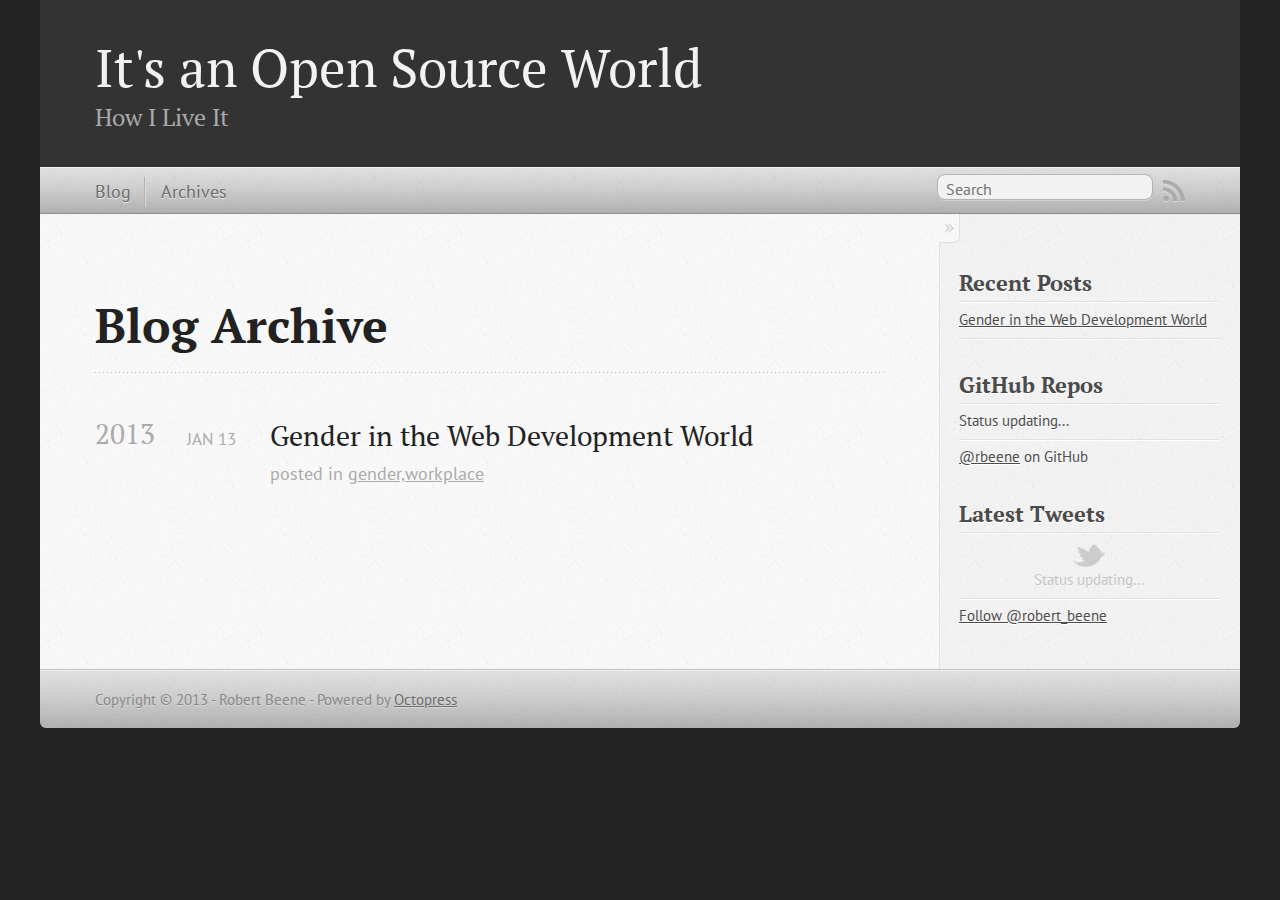
==== commit b48ff777: "Site updated at 2013-01-13 23:03:29 UTC" ====
--- a/blog/archives/index.html
+++ b/blog/archives/index.html
@@ -9,7 +9,8 @@
   <meta name="author" content="Robert Beene">
 
   
-  <meta name="description" content="Blog Archive Recent Posts GitHub Repos Status updating... @rbeene on GitHub $.domReady(function(){ if (!window.jXHR){ var jxhr = document. &hellip;">
+  <meta name="description" content="Blog Archive 2013 Gender in the Web Development World
+Jan 13 2013 posted in gender,workplace Recent Posts Gender in the Web Development World GitHub &hellip;">
   
 
   <!-- http://t.co/dKP3o1e -->
@@ -18,7 +19,7 @@
   <meta name="viewport" content="width=device-width, initial-scale=1">
 
   
-  <link rel="canonical" href="http://rbeene.github.com/blog/archives/">
+  <link rel="canonical" href="http://robertbeene.com/blog/archives/">
   <link href="/favicon.png" rel="icon">
   <link href="/stylesheets/screen.css" media="screen, projection" rel="stylesheet" type="text/css">
   <script src="/javascripts/modernizr-2.0.js"></script>
@@ -30,6 +31,18 @@
 <link href="http://fonts.googleapis.com/css?family=PT+Sans:regular,italic,bold,bolditalic" rel="stylesheet" type="text/css">
 
   
+  <script type="text/javascript">
+    var _gaq = _gaq || [];
+    _gaq.push(['_setAccount', 'UA-37634648-1']);
+    _gaq.push(['_trackPageview']);
+
+    (function() {
+      var ga = document.createElement('script'); ga.type = 'text/javascript'; ga.async = true;
+      ga.src = ('https:' == document.location.protocol ? 'https://ssl' : 'http://www') + '.google-analytics.com/ga.js';
+      var s = document.getElementsByTagName('script')[0]; s.parentNode.insertBefore(ga, s);
+    })();
+  </script>
+
 
 </head>
 
@@ -49,7 +62,7 @@
   
 <form action="http://google.com/search" method="get">
   <fieldset role="search">
-    <input type="hidden" name="q" value="site:rbeene.github.com" />
+    <input type="hidden" name="q" value="site:robertbeene.com" />
     <input class="search" type="text" name="q" results="0" placeholder="Search"/>
   </fieldset>
 </form>
@@ -72,6 +85,23 @@
   
   <div id="blog-archives">
 
+
+
+  
+  <h2>2013</h2>
+
+<article>
+  
+<h1><a href="/blog/2013/01/13/gender-in-the-web-development-world/">Gender in the Web Development World</a></h1>
+<time datetime="2013-01-13T10:02:00-05:00" pubdate><span class='month'>Jan</span> <span class='day'>13</span> <span class='year'>2013</span></time>
+
+<footer>
+  <span class="categories">posted in <a class='category' href='/blog/categories/gender-workplace/'>gender,workplace</a></span>
+</footer>
+
+
+</article>
+
 </div>
 
   
@@ -84,6 +114,10 @@
     <section>
   <h1>Recent Posts</h1>
   <ul id="recent_posts">
+    
+      <li class="post">
+        <a href="/blog/2013/01/13/gender-in-the-web-development-world/">Gender in the Web Development World</a>
+      </li>
     
   </ul>
 </section>
@@ -109,7 +143,7 @@
         github.showRepos({
             user: 'rbeene',
             count: 5,
-            skip_forks: false,
+            skip_forks: true,
             target: '#gh_repos'
         });
     });
@@ -125,7 +159,7 @@
   </ul>
   <script type="text/javascript">
     $.domReady(function(){
-      getTwitterFeed("robert_beene", 2, false);
+      getTwitterFeed("robert_beene", 4, false);
     });
   </script>
   <script src="/javascripts/twitter.js" type="text/javascript"> </script>
@@ -151,6 +185,19 @@
 
 </footer>
   
+
+<script type="text/javascript">
+      var disqus_shortname = 'osworld';
+      
+        
+        var disqus_script = 'count.js';
+      
+    (function () {
+      var dsq = document.createElement('script'); dsq.type = 'text/javascript'; dsq.async = true;
+      dsq.src = 'http://' + disqus_shortname + '.disqus.com/' + disqus_script;
+      (document.getElementsByTagName('head')[0] || document.getElementsByTagName('body')[0]).appendChild(dsq);
+    }());
+</script>
 
 
 
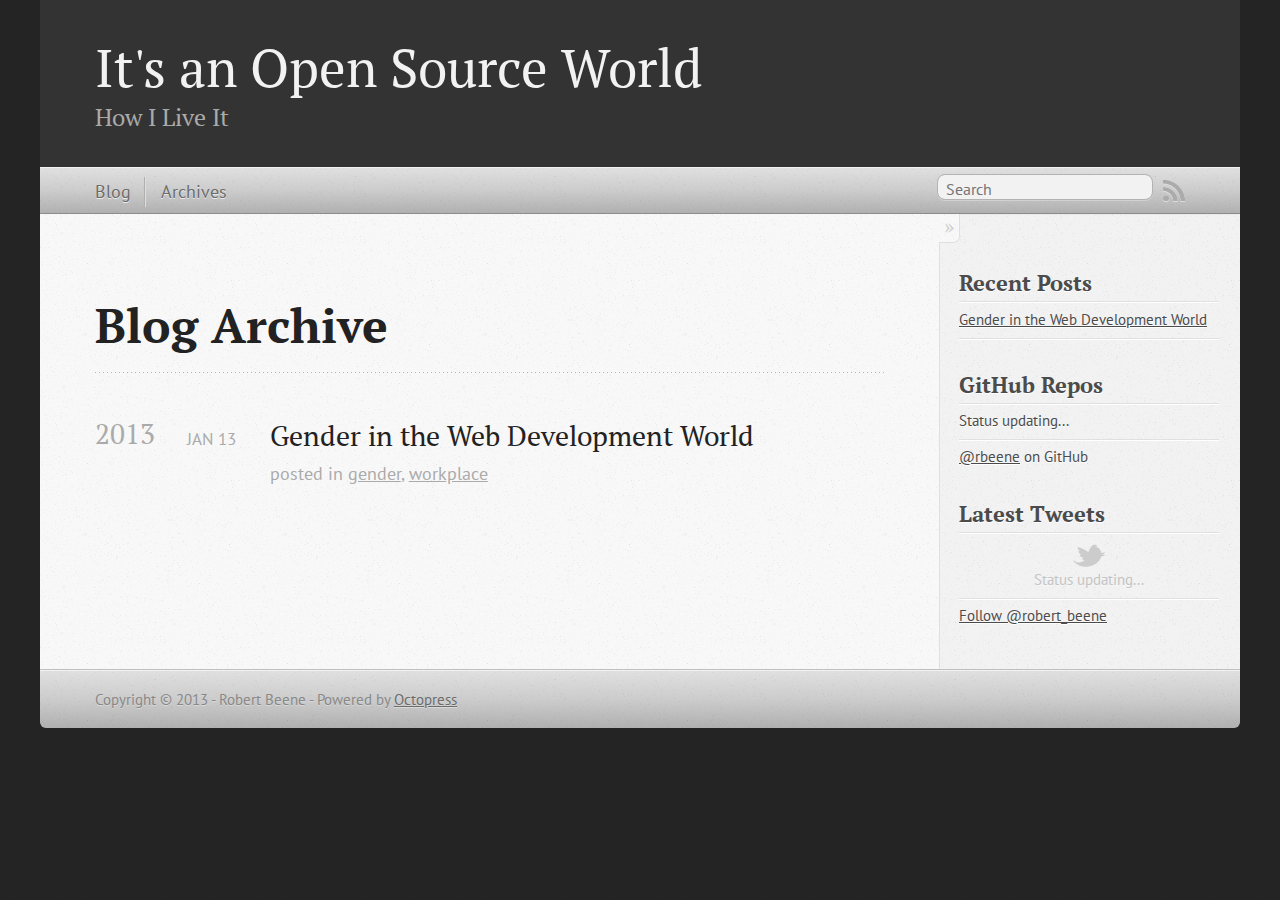
==== commit c8246653: "Site updated at 2013-01-13 23:50:58 UTC" ====
--- a/blog/archives/index.html
+++ b/blog/archives/index.html
@@ -10,7 +10,7 @@
 
   
   <meta name="description" content="Blog Archive 2013 Gender in the Web Development World
-Jan 13 2013 posted in gender,workplace Recent Posts Gender in the Web Development World GitHub &hellip;">
+Jan 13 2013 posted in gender, workplace Recent Posts Gender in the Web Development World &hellip;">
   
 
   <!-- http://t.co/dKP3o1e -->
@@ -96,7 +96,7 @@
 <time datetime="2013-01-13T10:02:00-05:00" pubdate><span class='month'>Jan</span> <span class='day'>13</span> <span class='year'>2013</span></time>
 
 <footer>
-  <span class="categories">posted in <a class='category' href='/blog/categories/gender-workplace/'>gender,workplace</a></span>
+  <span class="categories">posted in <a class='category' href='/blog/categories/gender/'>gender</a>, <a class='category' href='/blog/categories/workplace/'>workplace</a></span>
 </footer>
 
 
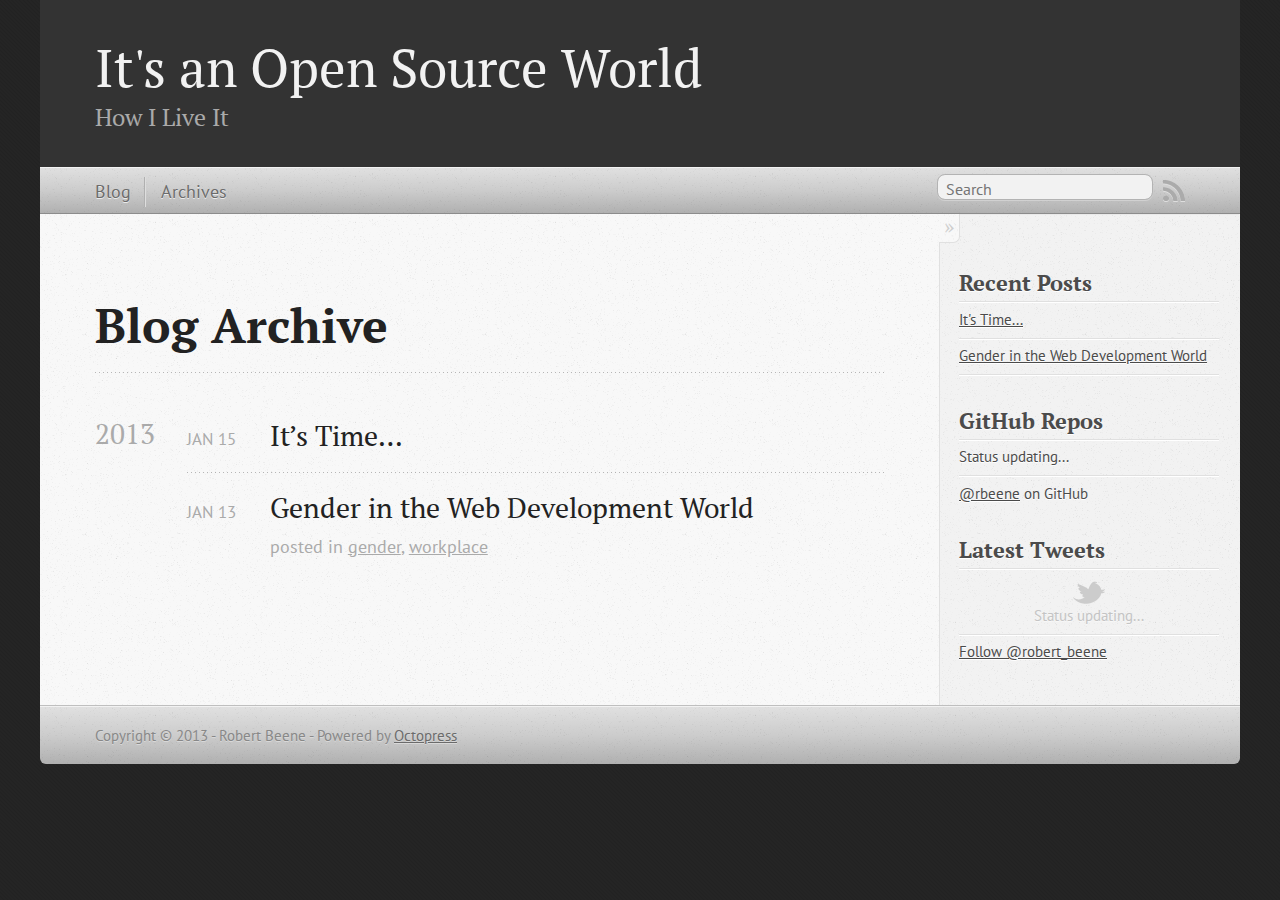
==== commit 2ad3ec90: "Site updated at 2013-01-16 14:49:28 UTC" ====
--- a/blog/archives/index.html
+++ b/blog/archives/index.html
@@ -9,8 +9,9 @@
   <meta name="author" content="Robert Beene">
 
   
-  <meta name="description" content="Blog Archive 2013 Gender in the Web Development World
-Jan 13 2013 posted in gender, workplace Recent Posts Gender in the Web Development World &hellip;">
+  <meta name="description" content="Blog Archive 2013 It&#8217;s Time&#8230;
+Jan 15 2013 Gender in the Web Development World
+Jan 13 2013 posted in gender, workplace Recent Posts It's &hellip;">
   
 
   <!-- http://t.co/dKP3o1e -->
@@ -92,6 +93,16 @@
 
 <article>
   
+<h1><a href="/blog/2013/01/15/its-time/">It&#8217;s Time&#8230;</a></h1>
+<time datetime="2013-01-15T21:24:00-05:00" pubdate><span class='month'>Jan</span> <span class='day'>15</span> <span class='year'>2013</span></time>
+
+
+</article>
+
+
+
+<article>
+  
 <h1><a href="/blog/2013/01/13/gender-in-the-web-development-world/">Gender in the Web Development World</a></h1>
 <time datetime="2013-01-13T10:02:00-05:00" pubdate><span class='month'>Jan</span> <span class='day'>13</span> <span class='year'>2013</span></time>
 
@@ -114,6 +125,10 @@
     <section>
   <h1>Recent Posts</h1>
   <ul id="recent_posts">
+    
+      <li class="post">
+        <a href="/blog/2013/01/15/its-time/">It's Time...</a>
+      </li>
     
       <li class="post">
         <a href="/blog/2013/01/13/gender-in-the-web-development-world/">Gender in the Web Development World</a>
